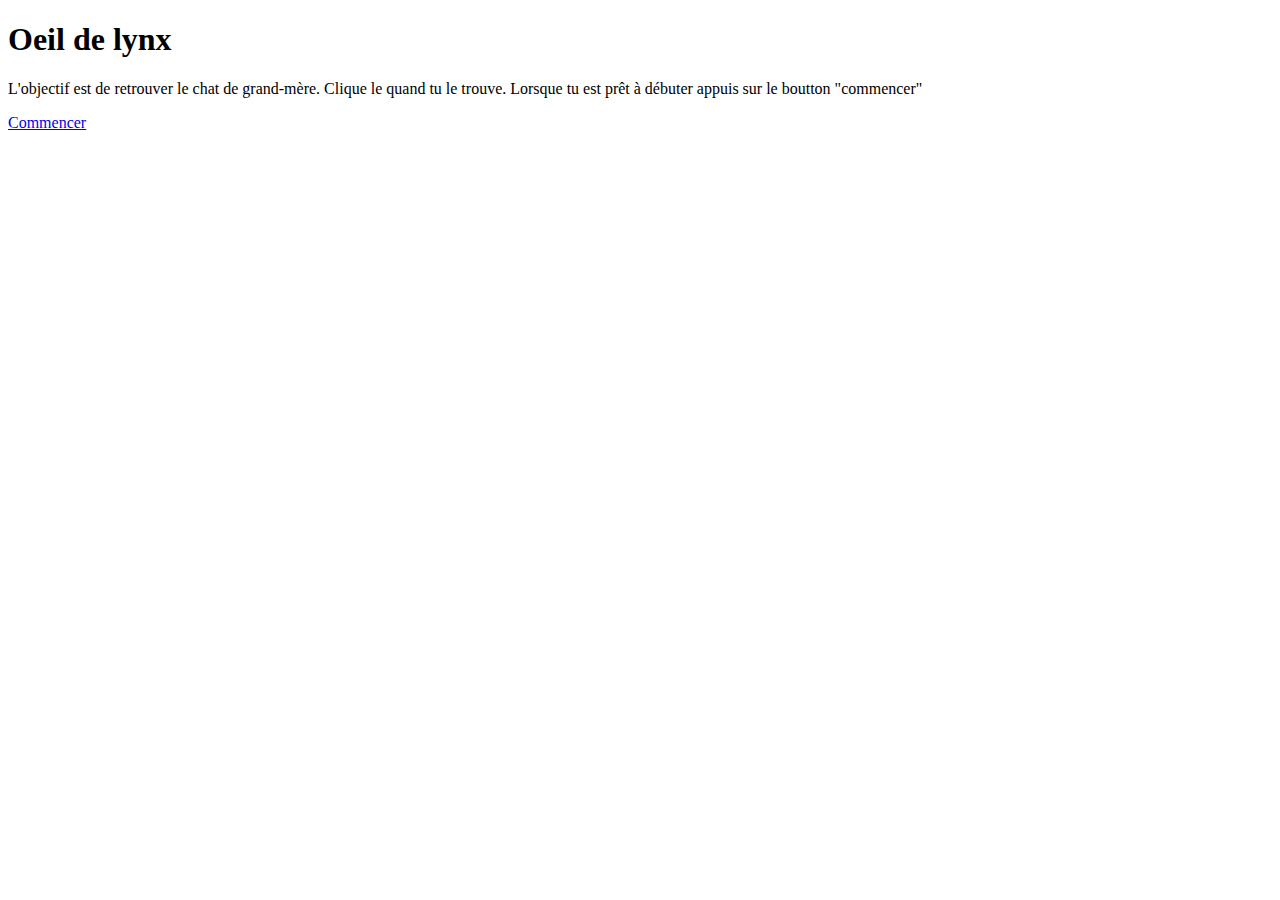
==== index.html @ fd5dec63 "index" ====
<!DOCTYPE html>
<html lang="en">
<head>
    <meta charset="UTF-8">
    <meta name="viewport" content="width=device-width, initial-scale=1.0">
    <title>Oeil de lynx</title>
    <link rel="stylesheet" href="Style.css">
</head>
<body>
    <h1>Oeil de lynx</h1>
    <p>L'objectif est de retrouver le chat de grand-mère. Clique le quand tu le trouve. Lorsque tu est prêt à débuter appuis sur le boutton "commencer"</p>
    <div class="start"><a href="Experience.html">Commencer</a></div>
</body>

</html>
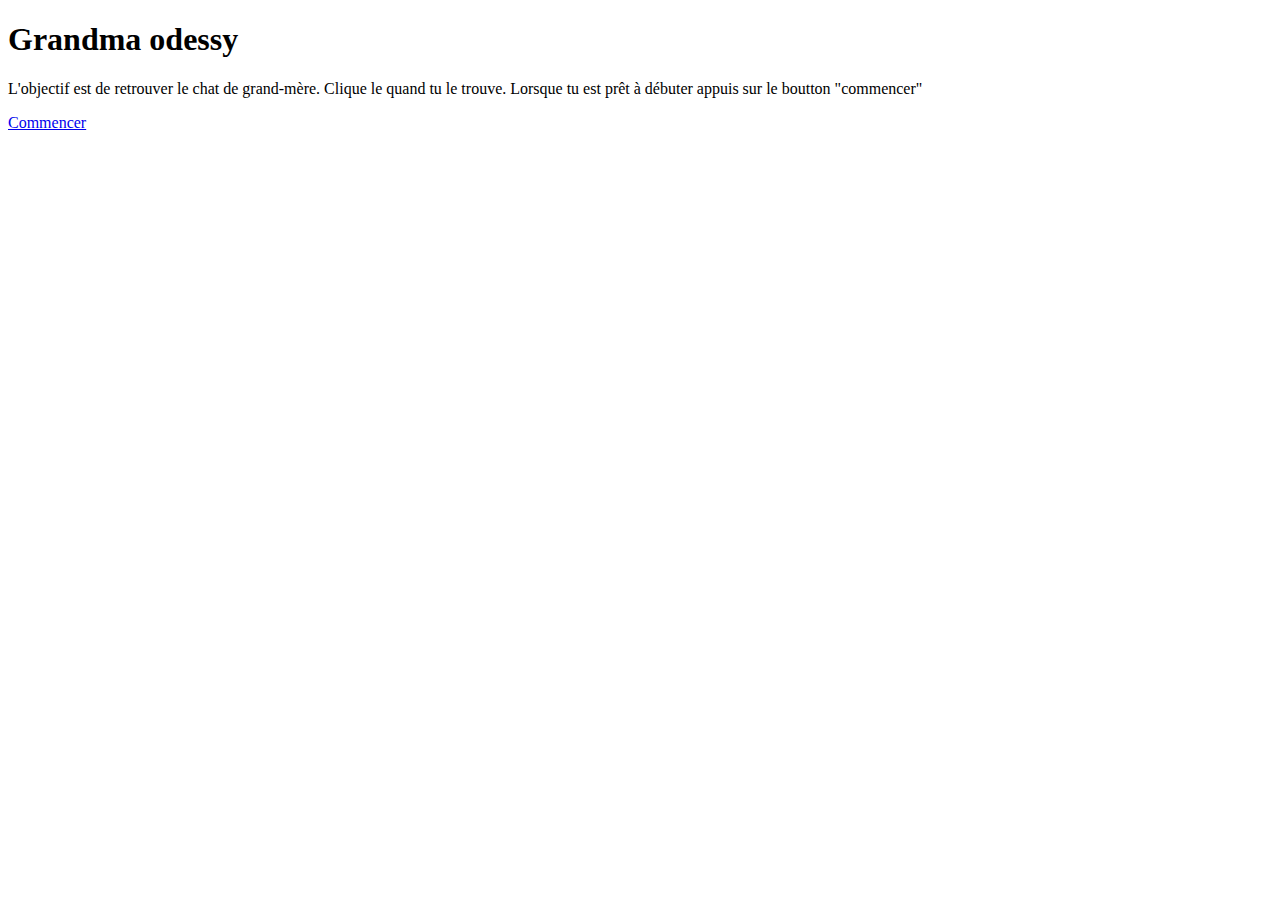
==== commit eb2f5c14: "Grandma odessy" ====
--- a/index.html
+++ b/index.html
@@ -3,11 +3,11 @@
 <head>
     <meta charset="UTF-8">
     <meta name="viewport" content="width=device-width, initial-scale=1.0">
-    <title>Oeil de lynx</title>
+    <title>Grandma odessy</title>
     <link rel="stylesheet" href="Style.css">
 </head>
 <body>
-    <h1>Oeil de lynx</h1>
+    <h1>Grandma odessy</h1>
     <p>L'objectif est de retrouver le chat de grand-mère. Clique le quand tu le trouve. Lorsque tu est prêt à débuter appuis sur le boutton "commencer"</p>
     <div class="start"><a href="Experience.html">Commencer</a></div>
 </body>
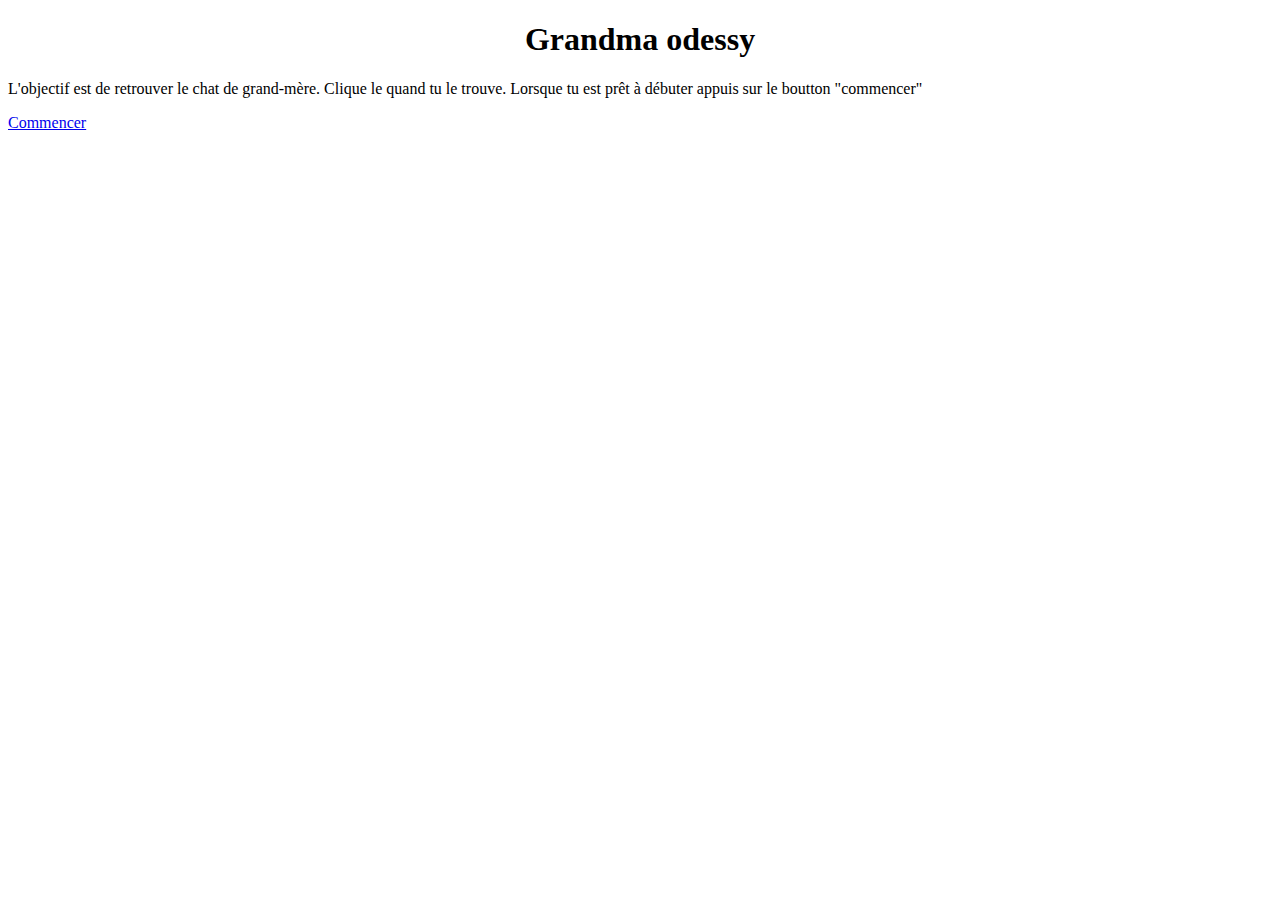
==== commit 1137525f: "style + cookie" ====
--- a/index.html
+++ b/index.html
@@ -4,12 +4,11 @@
     <meta charset="UTF-8">
     <meta name="viewport" content="width=device-width, initial-scale=1.0">
     <title>Grandma odessy</title>
-    <link rel="stylesheet" href="Style.css">
+    <link rel="stylesheet" href="style.css">
 </head>
 <body>
     <h1>Grandma odessy</h1>
     <p>L'objectif est de retrouver le chat de grand-mère. Clique le quand tu le trouve. Lorsque tu est prêt à débuter appuis sur le boutton "commencer"</p>
     <div class="start"><a href="Experience.html">Commencer</a></div>
 </body>
-
 </html>--- a/style.css
+++ b/style.css
@@ -0,0 +1,19 @@
+h1{
+text-align: center;
+font-size: 50;
+font-family: 'Times New Roman', Times, serif;
+}
+
+.start{
+font-size: 50;
+font-family: 'Times New Roman', Times, serif;
+}
+
+p{
+text-align: left;
+font-family: 'Times New Roman', Times, serif;
+}
+body {
+background-image: url('https://static.vecteezy.com/system/resources/previews/004/118/267/original/happy-granny-with-her-cat-grandmother-wearing-glasses-cute-granny-holding-purse-and-cat-scene-flat-isolated-designed-illustration-vector.jpg');
+background-size: cover;
+}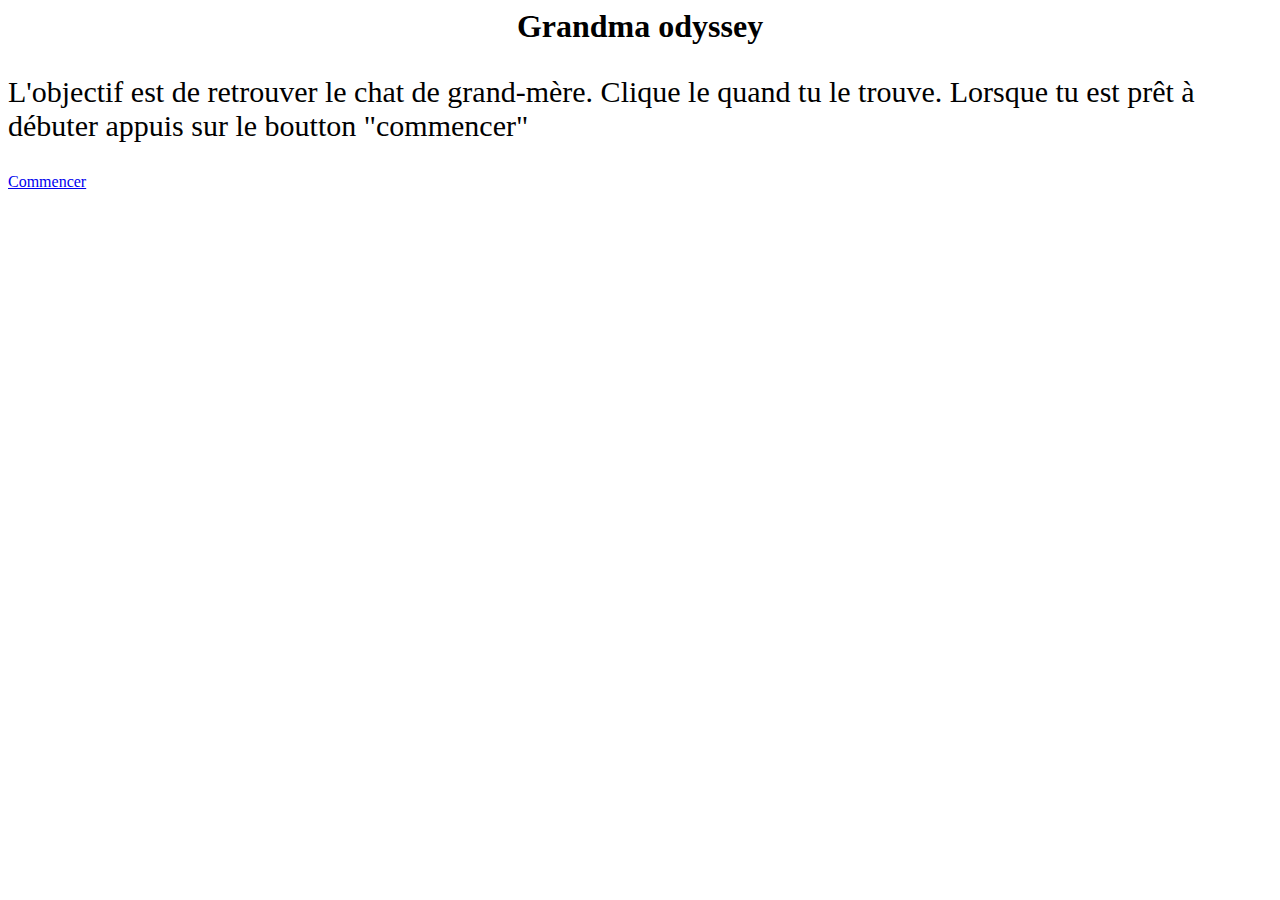
==== commit 43d7d569: "style" ====
--- a/index.html
+++ b/index.html
@@ -7,7 +7,7 @@
     <link rel="stylesheet" href="style.css">
 </head>
 <body>
-    <h1>Grandma odessy</h1>
+    <h1>Grandma odyssey</h1>
     <p>L'objectif est de retrouver le chat de grand-mère. Clique le quand tu le trouve. Lorsque tu est prêt à débuter appuis sur le boutton "commencer"</p>
     <div class="start"><a href="Experience.html">Commencer</a></div>
 </body>
--- a/style.css
+++ b/style.css
@@ -2,18 +2,20 @@
 text-align: center;
 font-size: 50;
 font-family: 'Times New Roman', Times, serif;
+margin: 0%;
 }
 
 .start{
 font-size: 50;
-font-family: 'Times New Roman', Times, serif;
 }
 
 p{
 text-align: left;
 font-family: 'Times New Roman', Times, serif;
+font-size: 30px;
 }
 body {
 background-image: url('https://static.vecteezy.com/system/resources/previews/004/118/267/original/happy-granny-with-her-cat-grandmother-wearing-glasses-cute-granny-holding-purse-and-cat-scene-flat-isolated-designed-illustration-vector.jpg');
+background-size: contain;
 background-size: cover;
 }